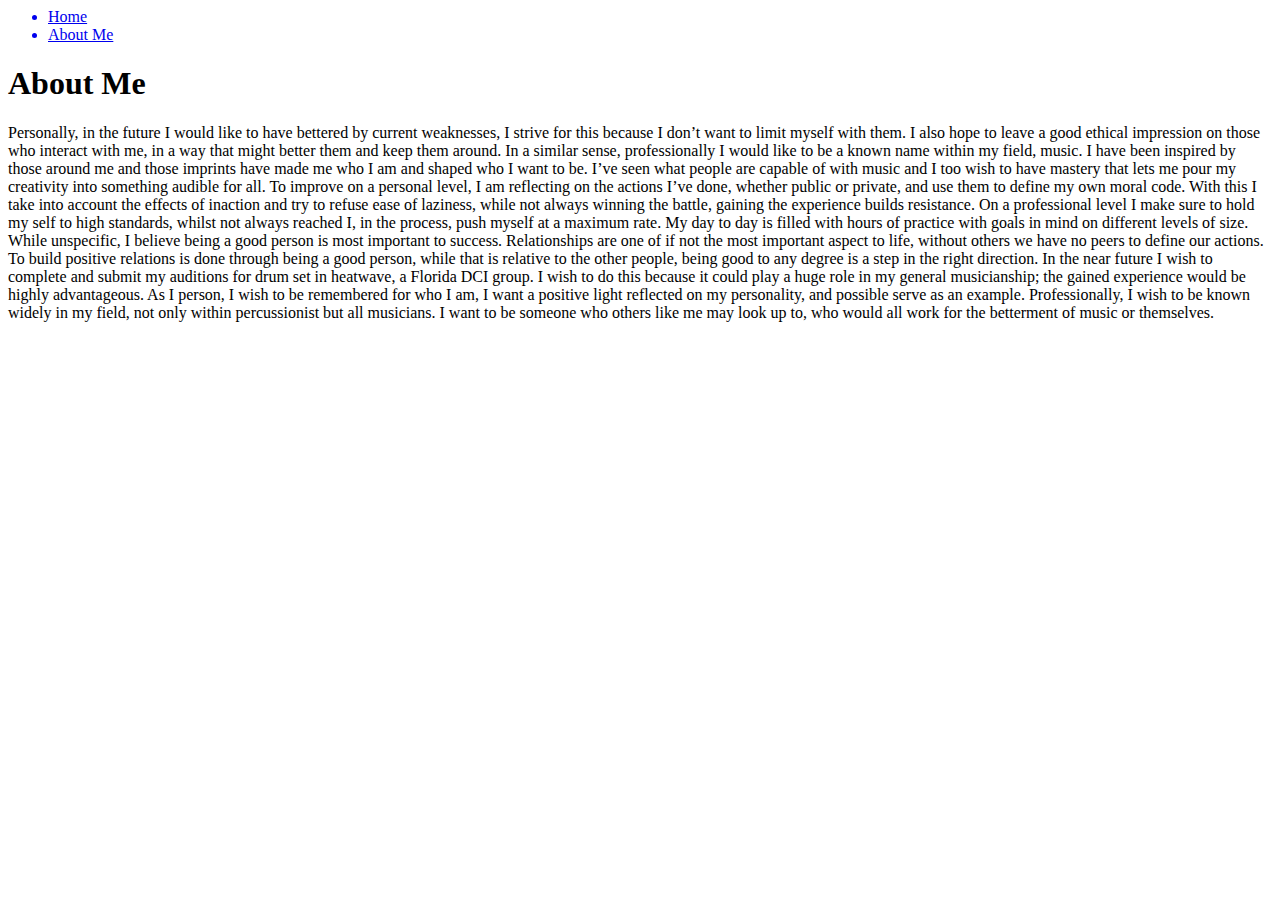
==== aboutme.html @ bfebe2b7 "Create aboutme.html" ====
<DOCTYPE html>
<html>
  <head>
    <title>About Me</title>
    </head>
    <header>
      <nav>
        <ul>
          <a href="./index.html"><li>Home</li></a>
          <a href="./aboutme.html"><li>About Me</li></a>
          </ul>
        </nav>
      </header>
  <body>
    <h1>About Me</h1>
    <p>Personally, in the future I would like to have bettered by current weaknesses, I strive for this because I don’t want to limit myself with them. I also hope to leave a good ethical impression on those who interact with me, in a way that might better them and keep them around. In a similar sense, professionally I would like to be a known name within my field, music. I have been inspired by those around me and those imprints have made me who I am and shaped who I want to be. I’ve seen what people are capable of with music and I too wish to have mastery that lets me pour my creativity into something audible for all.

To improve on a personal level, I am reflecting on the actions I’ve done, whether public or private, and use them to define my own moral code. With this I take into account the effects of inaction and try to refuse ease of laziness, while not always winning the battle, gaining the experience builds resistance. On a professional level I make sure to hold my self to high standards, whilst not always reached I, in the process, push myself at a maximum rate. My day to day is filled with hours of practice with goals in mind on different levels of size.

While unspecific, I believe being a good person is most important to success. Relationships are one of if not the most important aspect to life, without others we have no peers to define our actions. To build positive relations is done through being a good person, while that is relative to the other people, being good to any degree is a step in the right direction.

In the near future I wish to complete and submit my auditions for drum set in heatwave, a Florida DCI group. I wish to do this because it could play a huge role in my general musicianship; the gained experience would be highly advantageous.

As I person, I wish to be remembered for who I am, I want a positive light reflected on my personality, and possible serve as an example. Professionally, I wish to be known widely in my field, not only within percussionist but all musicians. I want to be someone who others like me may look up to, who would all work for the betterment of music or themselves.</p>
   </body>
    <footer>
      </footer>
  </html>
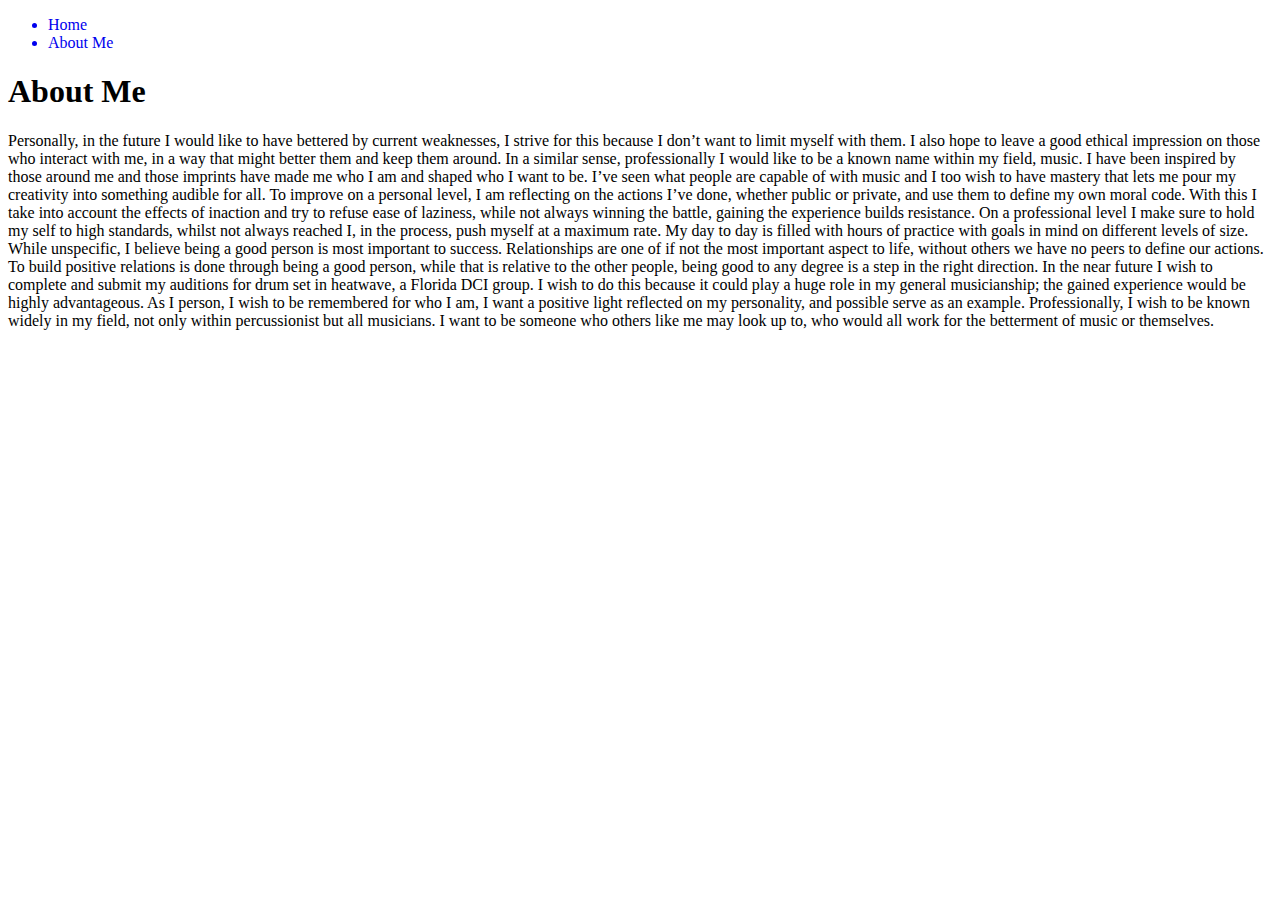
==== commit aaae59b9: "Update aboutme.html" ====
--- a/aboutme.html
+++ b/aboutme.html
@@ -1,7 +1,8 @@
-<DOCTYPE html>
+<!DOCTYPE html>
 <html>
   <head>
     <title>About Me</title>
+    <link rel="stylesheet" href="./style.css" type="text/css">
     </head>
     <header>
       <nav>
--- a/style.css
+++ b/style.css
@@ -0,0 +1,12 @@
+a:link {
+  text-decoration: none;,
+  color: #5c7a80;
+}
+
+a:hover {
+  color: #6ac8d9;
+}
+
+p {
+ font-family: Roboto Condensed;
+}
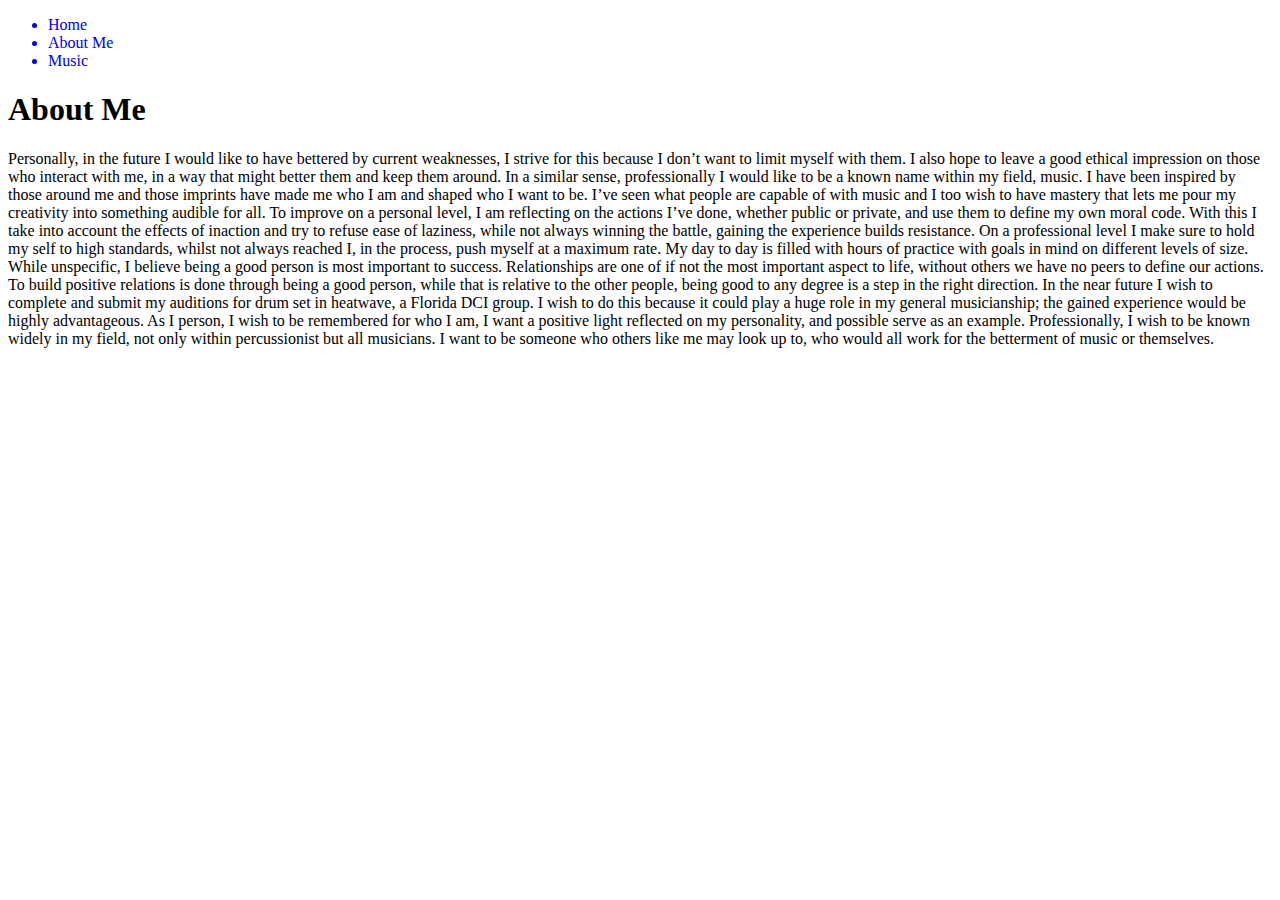
==== commit fa0da3ec: "Update aboutme.html" ====
--- a/aboutme.html
+++ b/aboutme.html
@@ -9,6 +9,7 @@
         <ul>
           <a href="./index.html"><li>Home</li></a>
           <a href="./aboutme.html"><li>About Me</li></a>
+          <a href="./music.html"><li>Music</li></a>
           </ul>
         </nav>
       </header>
@@ -25,6 +26,7 @@
 As I person, I wish to be remembered for who I am, I want a positive light reflected on my personality, and possible serve as an example. Professionally, I wish to be known widely in my field, not only within percussionist but all musicians. I want to be someone who others like me may look up to, who would all work for the betterment of music or themselves.</p>
    </body>
     <footer>
+      <iframe width="640px" height="480px" src="https://forms.office.com/Pages/ResponsePage.aspx?id=SjyUWVNiDU2KmP71AwPTS4xwEDeQdE9EvuGEK9mW_5ZUM0cxWEdZR1NBRDkxSk9VMVBORDhWUjRGNC4u&embed=true" frameborder="0" marginwidth="0" marginheight="0" style="border: none; max-width:100%; max-height:100vh" allowfullscreen webkitallowfullscreen mozallowfullscreen msallowfullscreen> </iframe>
       </footer>
   </html>
     
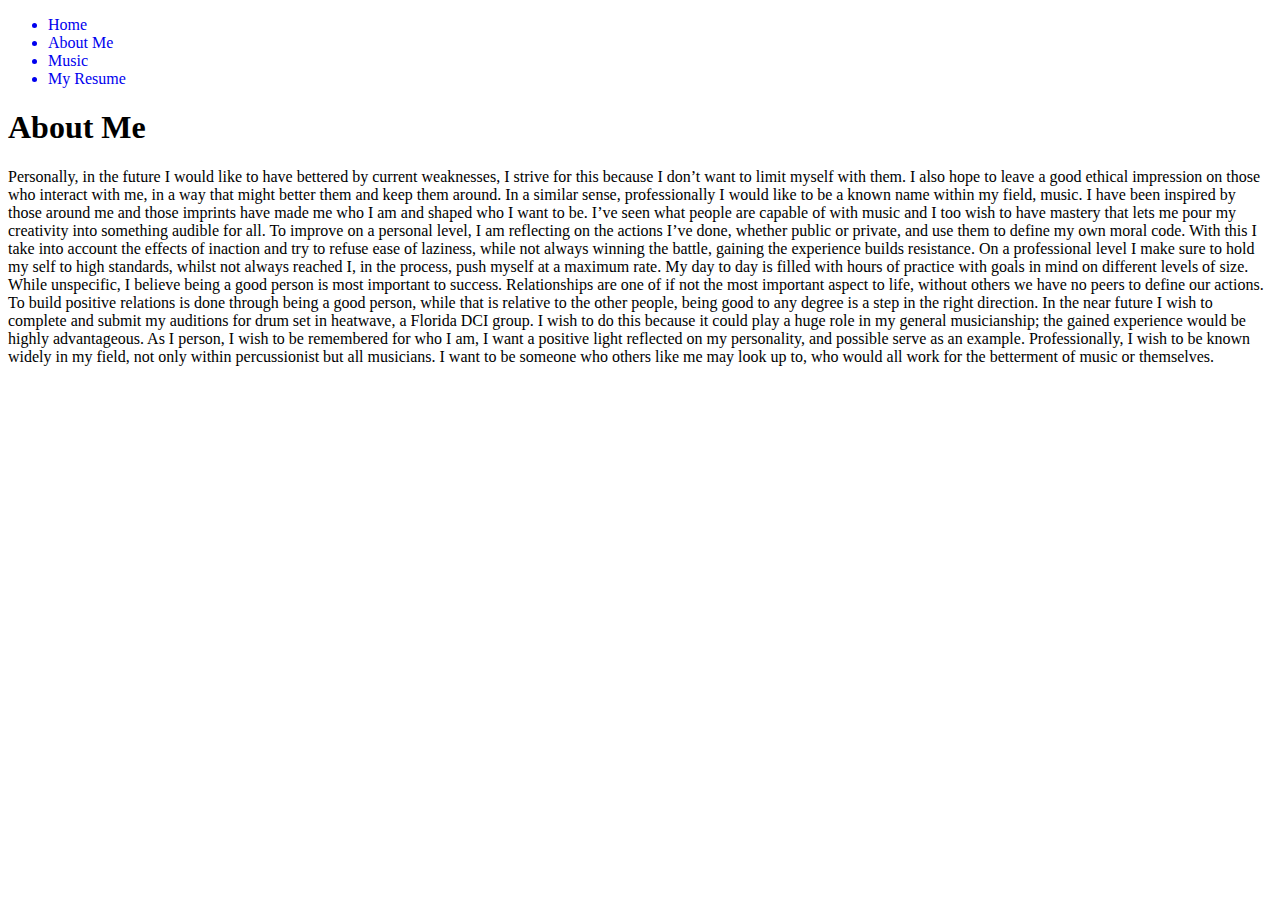
==== commit cabf24c8: "Update aboutme.html" ====
--- a/aboutme.html
+++ b/aboutme.html
@@ -10,6 +10,7 @@
           <a href="./index.html"><li>Home</li></a>
           <a href="./aboutme.html"><li>About Me</li></a>
           <a href="./music.html"><li>Music</li></a>
+           <a href="./myresume.pdf" target="_blank"><li>My Resume</li></a>
           </ul>
         </nav>
       </header>
